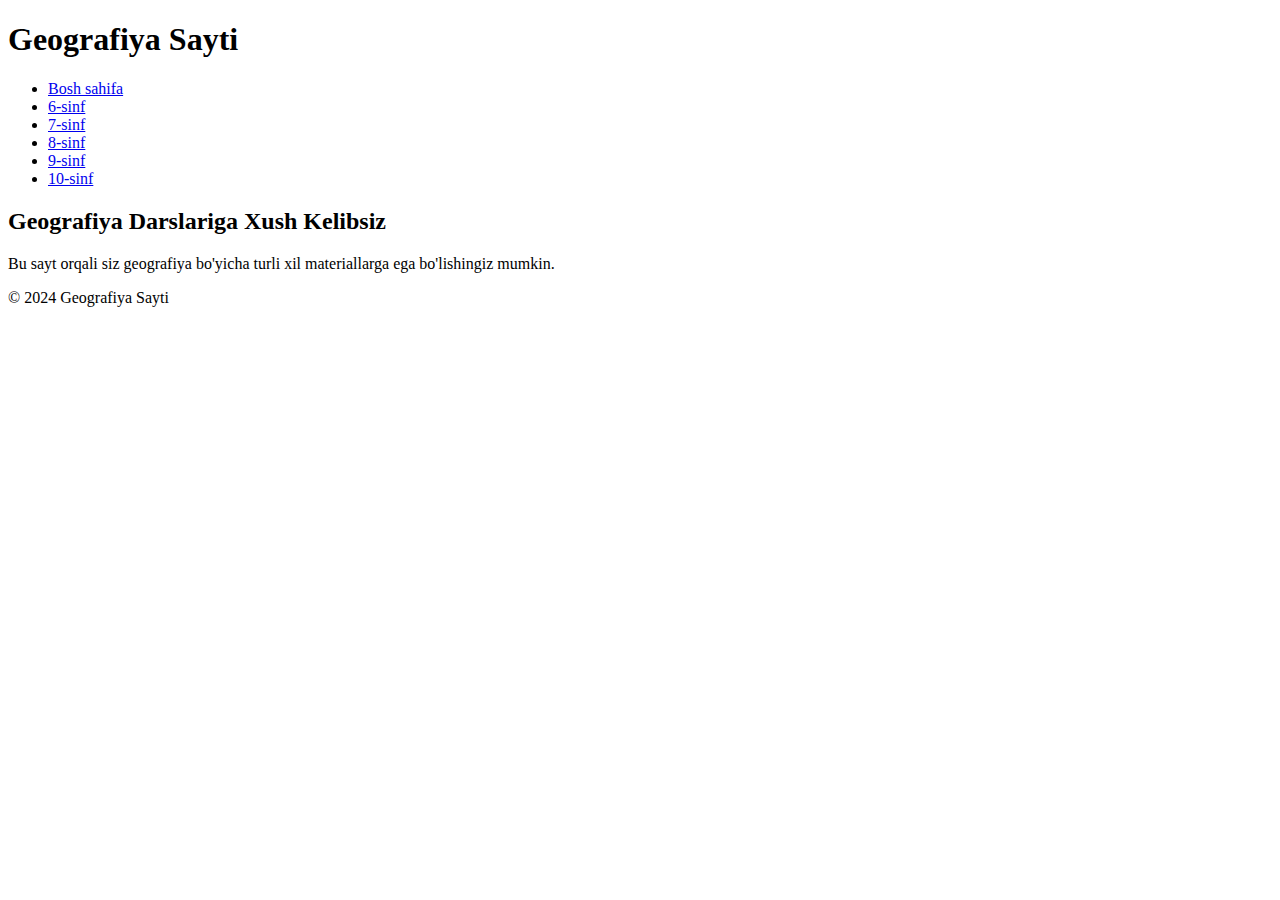
==== index.html @ d216be4d "Create index.html" ====
<!DOCTYPE html>
<html lang="uz">
<head>
    <meta charset="UTF-8">
    <meta name="viewport" content="width=device-width, initial-scale=1.0">
    <title>Geografiya Sayti</title>
    <link rel="stylesheet" href="style.css">
</head>
<body>
    <header>
        <h1>Geografiya Sayti</h1>
        <nav>
            <ul>
                <li><a href="index.html">Bosh sahifa</a></li>
                <li><a href="sinf.html?sinf=6">6-sinf</a></li>
                <li><a href="sinf.html?sinf=7">7-sinf</a></li>
                <li><a href="sinf.html?sinf=8">8-sinf</a></li>
                <li><a href="sinf.html?sinf=9">9-sinf</a></li>
                <li><a href="sinf.html?sinf=10">10-sinf</a></li>
            </ul>
        </nav>
    </header>
    <main>
        <h2>Geografiya Darslariga Xush Kelibsiz</h2>
        <p>Bu sayt orqali siz geografiya bo'yicha turli xil materiallarga ega bo'lishingiz mumkin.</p>
    </main>
    <footer>
        <p>&copy; 2024 Geografiya Sayti</p>
    </footer>
</body>
</html>
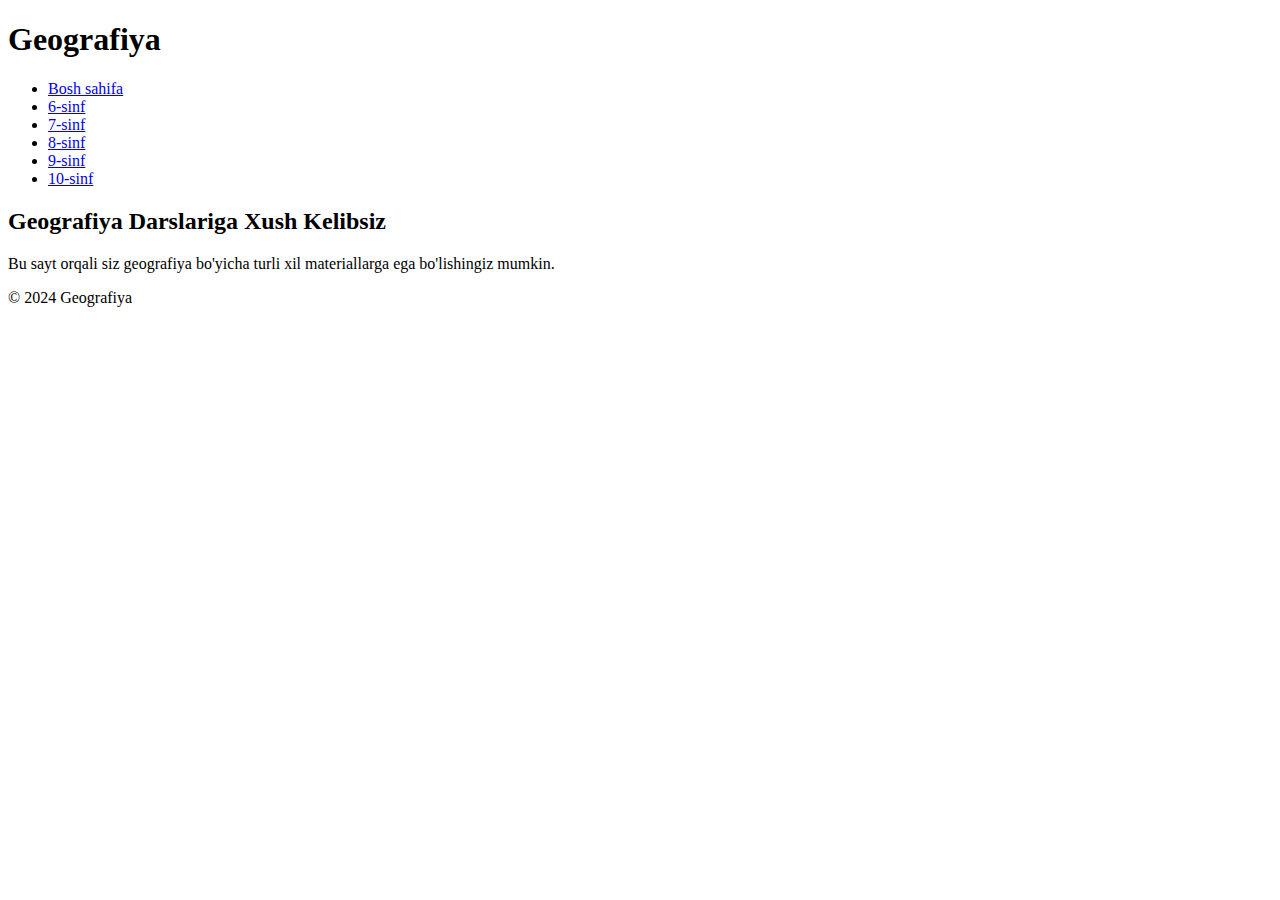
==== commit dd8faca8: "Update index.html" ====
--- a/index.html
+++ b/index.html
@@ -8,7 +8,7 @@
 </head>
 <body>
     <header>
-        <h1>Geografiya Sayti</h1>
+        <h1>Geografiya</h1>
         <nav>
             <ul>
                 <li><a href="index.html">Bosh sahifa</a></li>
@@ -25,7 +25,7 @@
         <p>Bu sayt orqali siz geografiya bo'yicha turli xil materiallarga ega bo'lishingiz mumkin.</p>
     </main>
     <footer>
-        <p>&copy; 2024 Geografiya Sayti</p>
+        <p>&copy; 2024 Geografiya</p>
     </footer>
 </body>
 </html>
